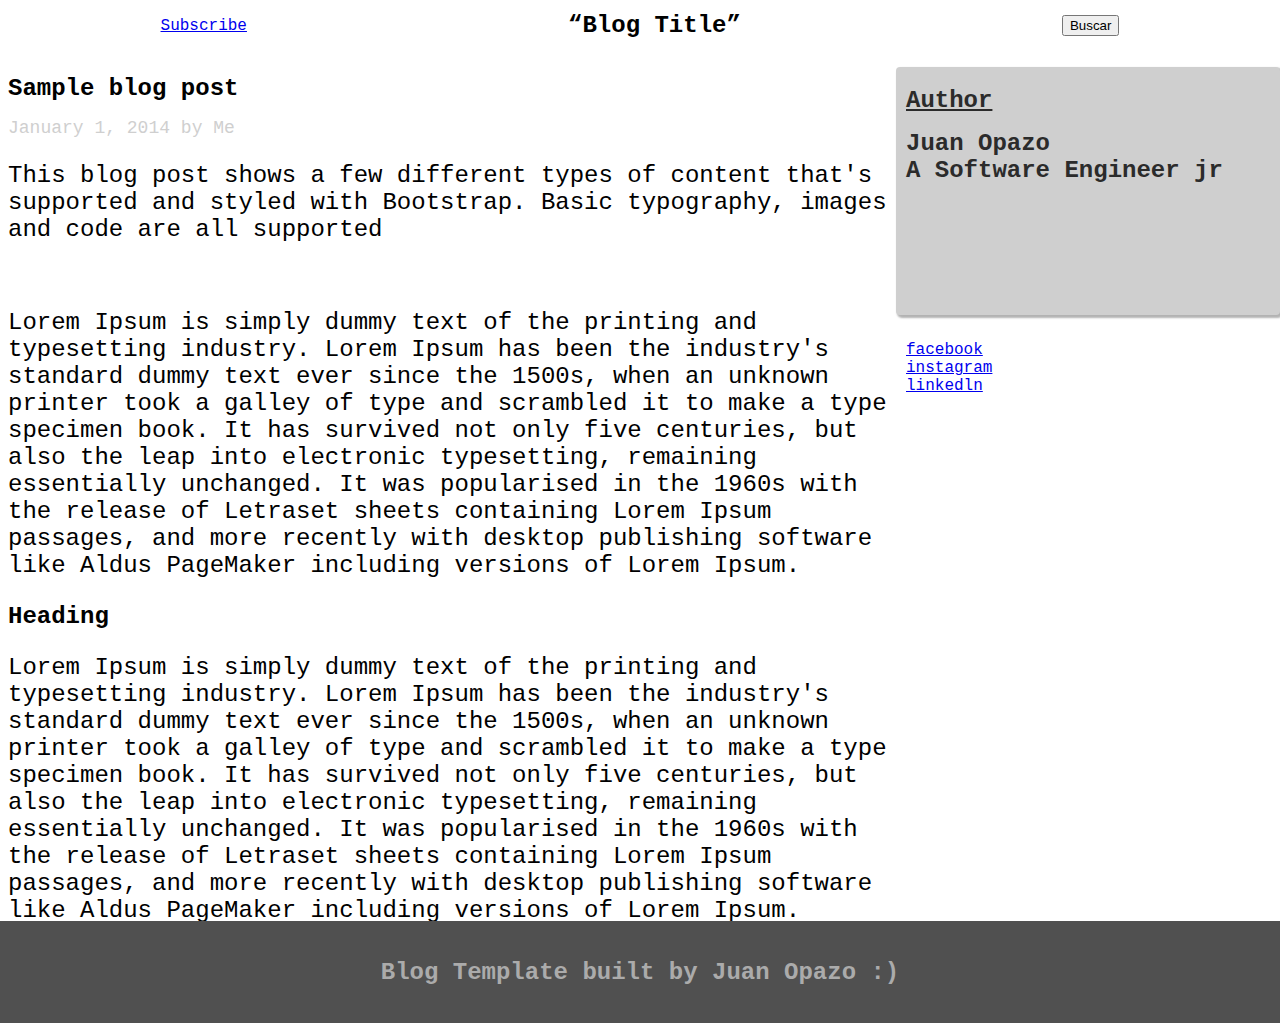
==== blogPost.html @ 4dfcba90 "html content and styling" ====
<!DOCTYPE html>
<html>
    <head>
        <meta charset="utf-8" />
        <title>My Blog Post</title>
        <meta name="description" content="Example" />
        <link rel="stylesheet" href="static/css/style.css">
    </head>
    <body>
        <div class="container blog-post">
            <div class="header">
                <a href="index.html">Subscribe</a>
                <h1><q>Blog Title</q></h1>
                <button>Buscar</button>
            </div>

            <div class="content">
                <h1 class="title">Sample blog post</h1>
                <p class="detail">January 1, 2014 by Me</p>
                <p class="summary"> This blog post shows a few different types of content that's supported and styled with Bootstrap. Basic typography, images and code are all supported</p>
                <br/>
                <p>Lorem Ipsum is simply dummy text of the printing and typesetting industry. Lorem Ipsum has been the industry's standard dummy text ever since the 1500s, when an unknown printer took a galley of type and scrambled it to make a type specimen book. It has survived not only five centuries, but also the leap into electronic typesetting, remaining essentially unchanged. It was popularised in the 1960s with the release of Letraset sheets containing Lorem Ipsum passages, and more recently with desktop publishing software like Aldus PageMaker including versions of Lorem Ipsum.</p>
                <h2>Heading</h2>
                <p>Lorem Ipsum is simply dummy text of the printing and typesetting industry. Lorem Ipsum has been the industry's standard dummy text ever since the 1500s, when an unknown printer took a galley of type and scrambled it to make a type specimen book. It has survived not only five centuries, but also the leap into electronic typesetting, remaining essentially unchanged. It was popularised in the 1960s with the release of Letraset sheets containing Lorem Ipsum passages, and more recently with desktop publishing software like Aldus PageMaker including versions of Lorem Ipsum.</p>
            </div>

            <div class="sidebar">
                <div class="author">
                    <h1><u>Author</u></h1>
                    <h2>Juan Opazo</h2>
                    <h3>A Software Engineer jr</h3>
                    <div class="profile"></div>
                </div>
                <div class="social-media">
                    <a href="https://facebook.com">facebook</a>
                    <a href="https://instagram.com">instagram</a>
                    <a href="https://linkedln.com">linkedln</a>
                </div>
                
            </div>

            <div class="footer">
                <h1>Blog Template built by Juan Opazo :)</h1>
            </div>
        </div>
    </body>
</html>
---- static/css/style.css ----
@import url(./generic.css);
@import url(./bodyWebsite.css);
@import url(./bodyPost.css);

.header {
    grid-area: hd;
    display: flex;
    align-items: center;
    justify-content: space-around;
}

.container {
    display: grid;
}

.footer {
    grid-area: ft;
    background-color: #505050;
    width: 100%;
    height: 100%;
    display: flex;
    justify-content: center;
    align-items: center;
    color: #ababab;
}
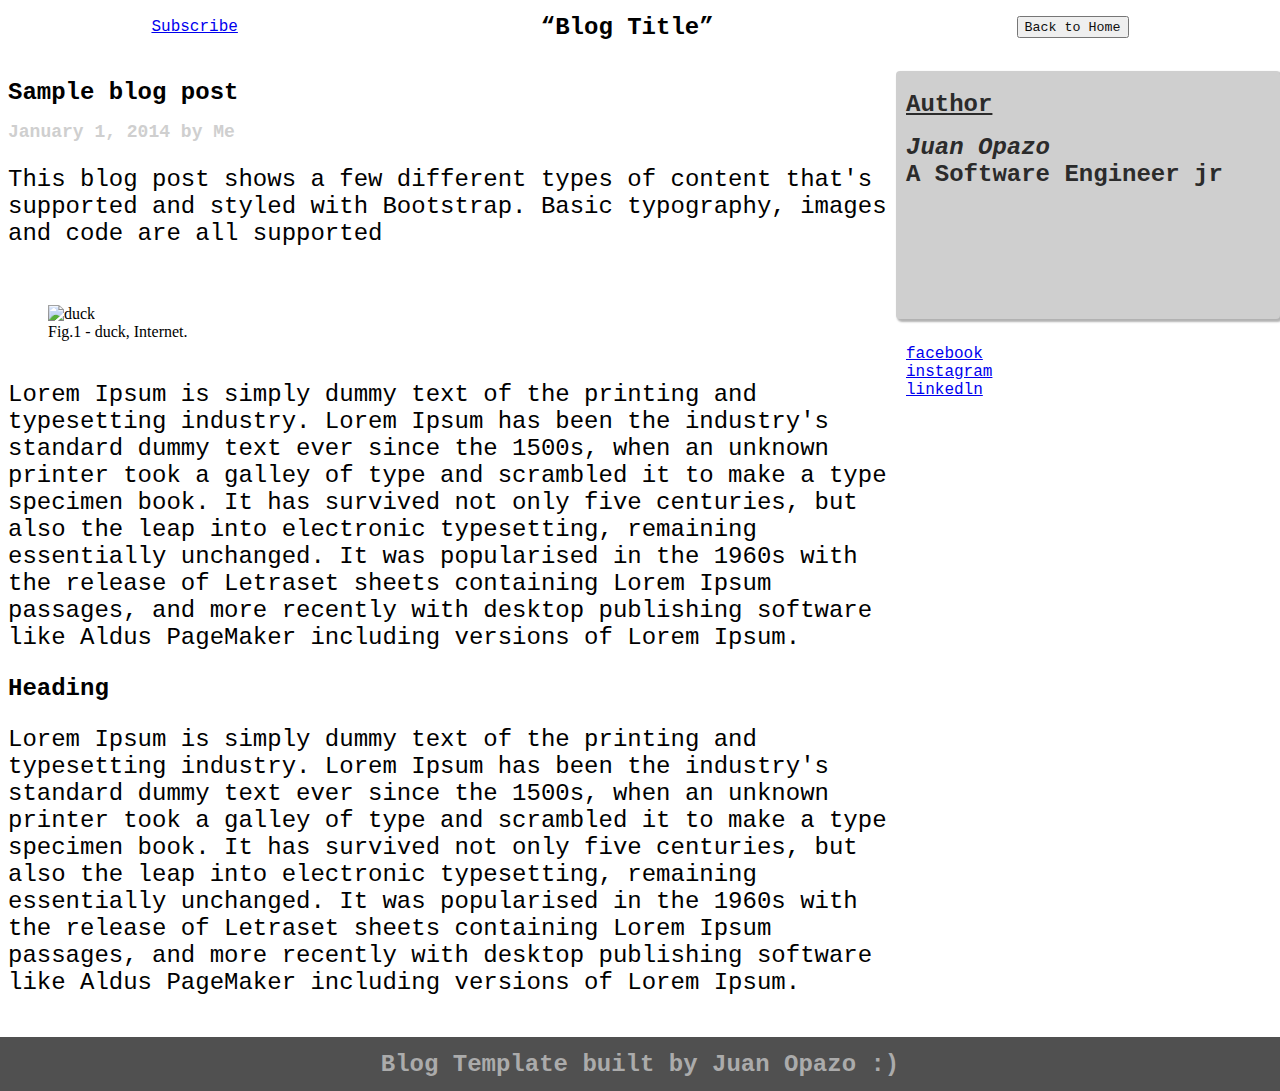
==== commit 98841db2: "review feedback debug" ====
--- a/blogPost.html
+++ b/blogPost.html
@@ -4,6 +4,7 @@
         <meta charset="utf-8" />
         <title>My Blog Post</title>
         <meta name="description" content="Example" />
+        <meta name="viewport" content="width=device-width,initial-scale=1">
         <link rel="stylesheet" href="static/css/style.css">
     </head>
     <body>
@@ -11,14 +12,18 @@
             <div class="header">
                 <a href="index.html">Subscribe</a>
                 <h1><q>Blog Title</q></h1>
-                <button>Buscar</button>
+                <button><a href="index.html">Back to Home</a></button>
             </div>
 
             <div class="content">
                 <h1 class="title">Sample blog post</h1>
-                <p class="detail">January 1, 2014 by Me</p>
+                <p class="detail"><b>January 1, 2014 by Me</b></p>
                 <p class="summary"> This blog post shows a few different types of content that's supported and styled with Bootstrap. Basic typography, images and code are all supported</p>
                 <br/>
+                <figure>
+                    <img src="https://external-content.duckduckgo.com/iu/?u=https%3A%2F%2Fthumbs.dreamstime.com%2Fx%2Fsmall-duck-12438313.jpg&f=1&nofb=1" alt="duck">
+                    <figcaption>Fig.1 - duck, Internet.</figcaption>
+                </figure>
                 <p>Lorem Ipsum is simply dummy text of the printing and typesetting industry. Lorem Ipsum has been the industry's standard dummy text ever since the 1500s, when an unknown printer took a galley of type and scrambled it to make a type specimen book. It has survived not only five centuries, but also the leap into electronic typesetting, remaining essentially unchanged. It was popularised in the 1960s with the release of Letraset sheets containing Lorem Ipsum passages, and more recently with desktop publishing software like Aldus PageMaker including versions of Lorem Ipsum.</p>
                 <h2>Heading</h2>
                 <p>Lorem Ipsum is simply dummy text of the printing and typesetting industry. Lorem Ipsum has been the industry's standard dummy text ever since the 1500s, when an unknown printer took a galley of type and scrambled it to make a type specimen book. It has survived not only five centuries, but also the leap into electronic typesetting, remaining essentially unchanged. It was popularised in the 1960s with the release of Letraset sheets containing Lorem Ipsum passages, and more recently with desktop publishing software like Aldus PageMaker including versions of Lorem Ipsum.</p>
@@ -27,7 +32,7 @@
             <div class="sidebar">
                 <div class="author">
                     <h1><u>Author</u></h1>
-                    <h2>Juan Opazo</h2>
+                    <h2><em>Juan Opazo</em></h2>
                     <h3>A Software Engineer jr</h3>
                     <div class="profile"></div>
                 </div>
@@ -39,9 +44,9 @@
                 
             </div>
 
-            <div class="footer">
+            <footer>
                 <h1>Blog Template built by Juan Opazo :)</h1>
-            </div>
+            </footer>
         </div>
     </body>
 </html>--- a/static/css/style.css
+++ b/static/css/style.css
@@ -12,14 +12,3 @@
 .container {
     display: grid;
 }
-
-.footer {
-    grid-area: ft;
-    background-color: #505050;
-    width: 100%;
-    height: 100%;
-    display: flex;
-    justify-content: center;
-    align-items: center;
-    color: #ababab;
-}
